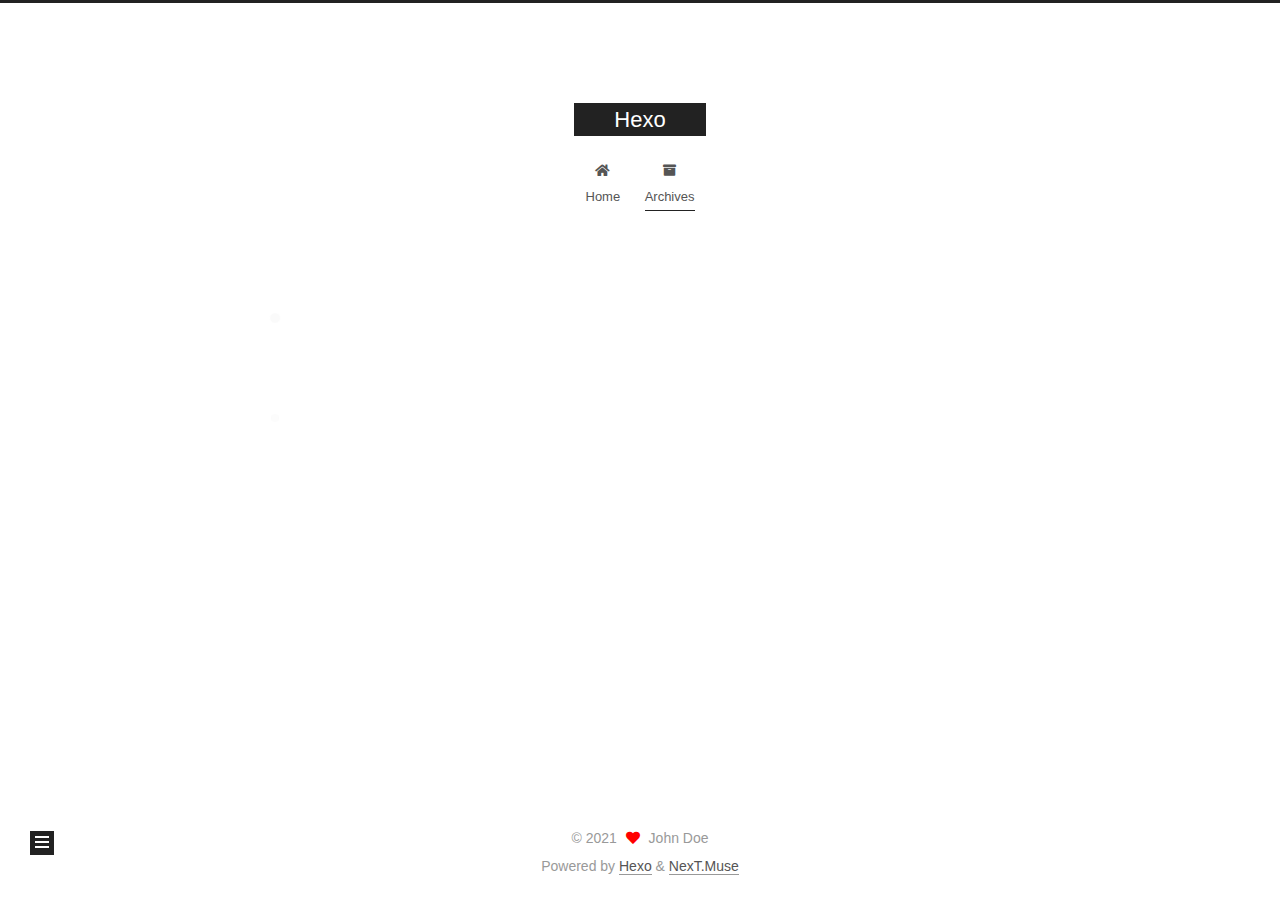
==== archives/index.html @ d185fcf5 "Site updated: 2021-11-07 17:26:16" ====
<!DOCTYPE html>
<html lang="en">
<head>
  <meta charset="UTF-8">
<meta name="viewport" content="width=device-width, initial-scale=1, maximum-scale=2">
<meta name="theme-color" content="#222">
<meta name="generator" content="Hexo 5.4.0">
  <link rel="apple-touch-icon" sizes="180x180" href="/images/apple-touch-icon-next.png">
  <link rel="icon" type="image/png" sizes="32x32" href="/images/favicon-32x32-next.png">
  <link rel="icon" type="image/png" sizes="16x16" href="/images/favicon-16x16-next.png">
  <link rel="mask-icon" href="/images/logo.svg" color="#222">

<link rel="stylesheet" href="/css/main.css">


<link rel="stylesheet" href="/lib/font-awesome/css/all.min.css">

<script id="hexo-configurations">
    var NexT = window.NexT || {};
    var CONFIG = {"hostname":"example.com","root":"/","scheme":"Muse","version":"7.8.0","exturl":false,"sidebar":{"position":"left","display":"post","padding":18,"offset":12,"onmobile":false},"copycode":{"enable":false,"show_result":false,"style":null},"back2top":{"enable":true,"sidebar":false,"scrollpercent":false},"bookmark":{"enable":false,"color":"#222","save":"auto"},"fancybox":false,"mediumzoom":false,"lazyload":false,"pangu":false,"comments":{"style":"tabs","active":null,"storage":true,"lazyload":false,"nav":null},"algolia":{"hits":{"per_page":10},"labels":{"input_placeholder":"Search for Posts","hits_empty":"We didn't find any results for the search: ${query}","hits_stats":"${hits} results found in ${time} ms"}},"localsearch":{"enable":false,"trigger":"auto","top_n_per_article":1,"unescape":false,"preload":false},"motion":{"enable":true,"async":false,"transition":{"post_block":"fadeIn","post_header":"slideDownIn","post_body":"slideDownIn","coll_header":"slideLeftIn","sidebar":"slideUpIn"}}};
  </script>

  <meta property="og:type" content="website">
<meta property="og:title" content="Hexo">
<meta property="og:url" content="http://example.com/archives/index.html">
<meta property="og:site_name" content="Hexo">
<meta property="og:locale" content="en_US">
<meta property="article:author" content="John Doe">
<meta name="twitter:card" content="summary">

<link rel="canonical" href="http://example.com/archives/">


<script id="page-configurations">
  // https://hexo.io/docs/variables.html
  CONFIG.page = {
    sidebar: "",
    isHome : false,
    isPost : false,
    lang   : 'en'
  };
</script>

  <title>Archive | Hexo</title>
  






  <noscript>
  <style>
  .use-motion .brand,
  .use-motion .menu-item,
  .sidebar-inner,
  .use-motion .post-block,
  .use-motion .pagination,
  .use-motion .comments,
  .use-motion .post-header,
  .use-motion .post-body,
  .use-motion .collection-header { opacity: initial; }

  .use-motion .site-title,
  .use-motion .site-subtitle {
    opacity: initial;
    top: initial;
  }

  .use-motion .logo-line-before i { left: initial; }
  .use-motion .logo-line-after i { right: initial; }
  </style>
</noscript>

</head>

<body itemscope itemtype="http://schema.org/WebPage">
  <div class="container use-motion">
    <div class="headband"></div>

    <header class="header" itemscope itemtype="http://schema.org/WPHeader">
      <div class="header-inner"><div class="site-brand-container">
  <div class="site-nav-toggle">
    <div class="toggle" aria-label="Toggle navigation bar">
      <span class="toggle-line toggle-line-first"></span>
      <span class="toggle-line toggle-line-middle"></span>
      <span class="toggle-line toggle-line-last"></span>
    </div>
  </div>

  <div class="site-meta">

    <a href="/" class="brand" rel="start">
      <span class="logo-line-before"><i></i></span>
      <h1 class="site-title">Hexo</h1>
      <span class="logo-line-after"><i></i></span>
    </a>
  </div>

  <div class="site-nav-right">
    <div class="toggle popup-trigger">
    </div>
  </div>
</div>




<nav class="site-nav">
  <ul id="menu" class="main-menu menu">
        <li class="menu-item menu-item-home">

    <a href="/" rel="section"><i class="fa fa-home fa-fw"></i>Home</a>

  </li>
        <li class="menu-item menu-item-archives">

    <a href="/archives/" rel="section"><i class="fa fa-archive fa-fw"></i>Archives</a>

  </li>
  </ul>
</nav>




</div>
    </header>

    
  <div class="back-to-top">
    <i class="fa fa-arrow-up"></i>
    <span>0%</span>
  </div>


    <main class="main">
      <div class="main-inner">
        <div class="content-wrap">
          

          <div class="content archive">
            

  
  
  
  <div class="post-block">
    <div class="posts-collapse">
      <div class="collection-title">
        <span class="collection-header">Um..! 1 post. Keep on posting.</span>
      </div>

      
    <div class="collection-year">
      <span class="collection-header">2021</span>
    </div>

  <article itemscope itemtype="http://schema.org/Article">
    <header class="post-header">

      <div class="post-meta">
        <time itemprop="dateCreated"
              datetime="2021-11-07T16:44:29+08:00"
              content="2021-11-07">
          11-07
        </time>
      </div>

      <div class="post-title">
          <a class="post-title-link" href="/2021/11/07/hello-world/" itemprop="url">
            <span itemprop="name">Hello World</span>
          </a>
      </div>

    </header>
  </article>


    </div>
  </div>
  
  
  

  



          </div>
          

<script>
  window.addEventListener('tabs:register', () => {
    let { activeClass } = CONFIG.comments;
    if (CONFIG.comments.storage) {
      activeClass = localStorage.getItem('comments_active') || activeClass;
    }
    if (activeClass) {
      let activeTab = document.querySelector(`a[href="#comment-${activeClass}"]`);
      if (activeTab) {
        activeTab.click();
      }
    }
  });
  if (CONFIG.comments.storage) {
    window.addEventListener('tabs:click', event => {
      if (!event.target.matches('.tabs-comment .tab-content .tab-pane')) return;
      let commentClass = event.target.classList[1];
      localStorage.setItem('comments_active', commentClass);
    });
  }
</script>

        </div>
          
  
  <div class="toggle sidebar-toggle">
    <span class="toggle-line toggle-line-first"></span>
    <span class="toggle-line toggle-line-middle"></span>
    <span class="toggle-line toggle-line-last"></span>
  </div>

  <aside class="sidebar">
    <div class="sidebar-inner">

      <ul class="sidebar-nav motion-element">
        <li class="sidebar-nav-toc">
          Table of Contents
        </li>
        <li class="sidebar-nav-overview">
          Overview
        </li>
      </ul>

      <!--noindex-->
      <div class="post-toc-wrap sidebar-panel">
      </div>
      <!--/noindex-->

      <div class="site-overview-wrap sidebar-panel">
        <div class="site-author motion-element" itemprop="author" itemscope itemtype="http://schema.org/Person">
  <p class="site-author-name" itemprop="name">John Doe</p>
  <div class="site-description" itemprop="description"></div>
</div>
<div class="site-state-wrap motion-element">
  <nav class="site-state">
      <div class="site-state-item site-state-posts">
          <a href="/archives/">
        
          <span class="site-state-item-count">1</span>
          <span class="site-state-item-name">posts</span>
        </a>
      </div>
  </nav>
</div>



      </div>

    </div>
  </aside>
  <div id="sidebar-dimmer"></div>


      </div>
    </main>

    <footer class="footer">
      <div class="footer-inner">
        

        

<div class="copyright">
  
  &copy; 
  <span itemprop="copyrightYear">2021</span>
  <span class="with-love">
    <i class="fa fa-heart"></i>
  </span>
  <span class="author" itemprop="copyrightHolder">John Doe</span>
</div>
  <div class="powered-by">Powered by <a href="https://hexo.io/" class="theme-link" rel="noopener" target="_blank">Hexo</a> & <a href="https://muse.theme-next.org/" class="theme-link" rel="noopener" target="_blank">NexT.Muse</a>
  </div>

        








      </div>
    </footer>
  </div>

  
  <script src="/lib/anime.min.js"></script>
  <script src="/lib/velocity/velocity.min.js"></script>
  <script src="/lib/velocity/velocity.ui.min.js"></script>

<script src="/js/utils.js"></script>

<script src="/js/motion.js"></script>


<script src="/js/schemes/muse.js"></script>


<script src="/js/next-boot.js"></script>




  















  

  

</body>
</html>
---- css/main.css ----
:root {
  --body-bg-color: #fff;
  --content-bg-color: #fff;
  --card-bg-color: #f5f5f5;
  --text-color: #555;
  --blockquote-color: #666;
  --link-color: #555;
  --link-hover-color: #222;
  --brand-color: #fff;
  --brand-hover-color: #fff;
  --table-row-odd-bg-color: #f9f9f9;
  --table-row-hover-bg-color: #f5f5f5;
  --menu-item-bg-color: #f5f5f5;
  --btn-default-bg: #222;
  --btn-default-color: #fff;
  --btn-default-border-color: #222;
  --btn-default-hover-bg: #fff;
  --btn-default-hover-color: #222;
  --btn-default-hover-border-color: #222;
}
html {
  line-height: 1.15; /* 1 */
  -webkit-text-size-adjust: 100%; /* 2 */
}
body {
  margin: 0;
}
main {
  display: block;
}
h1 {
  font-size: 2em;
  margin: 0.67em 0;
}
hr {
  box-sizing: content-box; /* 1 */
  height: 0; /* 1 */
  overflow: visible; /* 2 */
}
pre {
  font-family: monospace, monospace; /* 1 */
  font-size: 1em; /* 2 */
}
a {
  background: transparent;
}
abbr[title] {
  border-bottom: none; /* 1 */
  text-decoration: underline; /* 2 */
  text-decoration: underline dotted; /* 2 */
}
b,
strong {
  font-weight: bolder;
}
code,
kbd,
samp {
  font-family: monospace, monospace; /* 1 */
  font-size: 1em; /* 2 */
}
small {
  font-size: 80%;
}
sub,
sup {
  font-size: 75%;
  line-height: 0;
  position: relative;
  vertical-align: baseline;
}
sub {
  bottom: -0.25em;
}
sup {
  top: -0.5em;
}
img {
  border-style: none;
}
button,
input,
optgroup,
select,
textarea {
  font-family: inherit; /* 1 */
  font-size: 100%; /* 1 */
  line-height: 1.15; /* 1 */
  margin: 0; /* 2 */
}
button,
input {
/* 1 */
  overflow: visible;
}
button,
select {
/* 1 */
  text-transform: none;
}
button,
[type='button'],
[type='reset'],
[type='submit'] {
  -webkit-appearance: button;
}
button::-moz-focus-inner,
[type='button']::-moz-focus-inner,
[type='reset']::-moz-focus-inner,
[type='submit']::-moz-focus-inner {
  border-style: none;
  padding: 0;
}
button:-moz-focusring,
[type='button']:-moz-focusring,
[type='reset']:-moz-focusring,
[type='submit']:-moz-focusring {
  outline: 1px dotted ButtonText;
}
fieldset {
  padding: 0.35em 0.75em 0.625em;
}
legend {
  box-sizing: border-box; /* 1 */
  color: inherit; /* 2 */
  display: table; /* 1 */
  max-width: 100%; /* 1 */
  padding: 0; /* 3 */
  white-space: normal; /* 1 */
}
progress {
  vertical-align: baseline;
}
textarea {
  overflow: auto;
}
[type='checkbox'],
[type='radio'] {
  box-sizing: border-box; /* 1 */
  padding: 0; /* 2 */
}
[type='number']::-webkit-inner-spin-button,
[type='number']::-webkit-outer-spin-button {
  height: auto;
}
[type='search'] {
  outline-offset: -2px; /* 2 */
  -webkit-appearance: textfield; /* 1 */
}
[type='search']::-webkit-search-decoration {
  -webkit-appearance: none;
}
::-webkit-file-upload-button {
  font: inherit; /* 2 */
  -webkit-appearance: button; /* 1 */
}
details {
  display: block;
}
summary {
  display: list-item;
}
template {
  display: none;
}
[hidden] {
  display: none;
}
::selection {
  background: #262a30;
  color: #eee;
}
html,
body {
  height: 100%;
}
body {
  background: var(--body-bg-color);
  color: var(--text-color);
  font-family: 'Lato', "PingFang SC", "Microsoft YaHei", sans-serif;
  font-size: 1em;
  line-height: 2;
}
@media (max-width: 991px) {
  body {
    padding-left: 0 !important;
    padding-right: 0 !important;
  }
}
h1,
h2,
h3,
h4,
h5,
h6 {
  font-family: 'Lato', "PingFang SC", "Microsoft YaHei", sans-serif;
  font-weight: bold;
  line-height: 1.5;
  margin: 20px 0 15px;
}
h1 {
  font-size: 1.5em;
}
h2 {
  font-size: 1.375em;
}
h3 {
  font-size: 1.25em;
}
h4 {
  font-size: 1.125em;
}
h5 {
  font-size: 1em;
}
h6 {
  font-size: 0.875em;
}
p {
  margin: 0 0 20px 0;
}
a,
span.exturl {
  border-bottom: 1px solid #999;
  color: var(--link-color);
  outline: 0;
  text-decoration: none;
  overflow-wrap: break-word;
  word-wrap: break-word;
  cursor: pointer;
}
a:hover,
span.exturl:hover {
  border-bottom-color: var(--link-hover-color);
  color: var(--link-hover-color);
}
iframe,
img,
video {
  display: block;
  margin-left: auto;
  margin-right: auto;
  max-width: 100%;
}
hr {
  background-image: repeating-linear-gradient(-45deg, #ddd, #ddd 4px, transparent 4px, transparent 8px);
  border: 0;
  height: 3px;
  margin: 40px 0;
}
blockquote {
  border-left: 4px solid #ddd;
  color: var(--blockquote-color);
  margin: 0;
  padding: 0 15px;
}
blockquote cite::before {
  content: '-';
  padding: 0 5px;
}
dt {
  font-weight: bold;
}
dd {
  margin: 0;
  padding: 0;
}
kbd {
  background-color: #f5f5f5;
  background-image: linear-gradient(#eee, #fff, #eee);
  border: 1px solid #ccc;
  border-radius: 0.2em;
  box-shadow: 0.1em 0.1em 0.2em rgba(0,0,0,0.1);
  color: #555;
  font-family: inherit;
  padding: 0.1em 0.3em;
  white-space: nowrap;
}
.table-container {
  overflow: auto;
}
table {
  border-collapse: collapse;
  border-spacing: 0;
  font-size: 0.875em;
  margin: 0 0 20px 0;
  width: 100%;
}
tbody tr:nth-of-type(odd) {
  background: var(--table-row-odd-bg-color);
}
tbody tr:hover {
  background: var(--table-row-hover-bg-color);
}
caption,
th,
td {
  font-weight: normal;
  padding: 8px;
  vertical-align: middle;
}
th,
td {
  border: 1px solid #ddd;
  border-bottom: 3px solid #ddd;
}
th {
  font-weight: 700;
  padding-bottom: 10px;
}
td {
  border-bottom-width: 1px;
}
.btn {
  background: var(--btn-default-bg);
  border: 2px solid var(--btn-default-border-color);
  border-radius: 0;
  color: var(--btn-default-color);
  display: inline-block;
  font-size: 0.875em;
  line-height: 2;
  padding: 0 20px;
  text-decoration: none;
  transition-property: background-color;
  transition-delay: 0s;
  transition-duration: 0.2s;
  transition-timing-function: ease-in-out;
}
.btn:hover {
  background: var(--btn-default-hover-bg);
  border-color: var(--btn-default-hover-border-color);
  color: var(--btn-default-hover-color);
}
.btn + .btn {
  margin: 0 0 8px 8px;
}
.btn .fa-fw {
  text-align: left;
  width: 1.285714285714286em;
}
.toggle {
  line-height: 0;
}
.toggle .toggle-line {
  background: #fff;
  display: inline-block;
  height: 2px;
  left: 0;
  position: relative;
  top: 0;
  transition: all 0.4s;
  vertical-align: top;
  width: 100%;
}
.toggle .toggle-line:not(:first-child) {
  margin-top: 3px;
}
.toggle.toggle-arrow .toggle-line-first {
  left: 50%;
  top: 2px;
  transform: rotate(45deg);
  width: 50%;
}
.toggle.toggle-arrow .toggle-line-middle {
  left: 2px;
  width: 90%;
}
.toggle.toggle-arrow .toggle-line-last {
  left: 50%;
  top: -2px;
  transform: rotate(-45deg);
  width: 50%;
}
.toggle.toggle-close .toggle-line-first {
  transform: rotate(-45deg);
  top: 5px;
}
.toggle.toggle-close .toggle-line-middle {
  opacity: 0;
}
.toggle.toggle-close .toggle-line-last {
  transform: rotate(45deg);
  top: -5px;
}
.highlight,
pre {
  background: #f7f7f7;
  color: #4d4d4c;
  line-height: 1.6;
  margin: 0 auto 20px;
}
pre,
code {
  font-family: consolas, Menlo, monospace, "PingFang SC", "Microsoft YaHei";
}
code {
  background: #eee;
  border-radius: 3px;
  color: #555;
  padding: 2px 4px;
  overflow-wrap: break-word;
  word-wrap: break-word;
}
.highlight *::selection {
  background: #d6d6d6;
}
.highlight pre {
  border: 0;
  margin: 0;
  padding: 10px 0;
}
.highlight table {
  border: 0;
  margin: 0;
  width: auto;
}
.highlight td {
  border: 0;
  padding: 0;
}
.highlight figcaption {
  background: #eff2f3;
  color: #4d4d4c;
  display: flex;
  font-size: 0.875em;
  justify-content: space-between;
  line-height: 1.2;
  padding: 0.5em;
}
.highlight figcaption a {
  color: #4d4d4c;
}
.highlight figcaption a:hover {
  border-bottom-color: #4d4d4c;
}
.highlight .gutter {
  -moz-user-select: none;
  -ms-user-select: none;
  -webkit-user-select: none;
  user-select: none;
}
.highlight .gutter pre {
  background: #eff2f3;
  color: #869194;
  padding-left: 10px;
  padding-right: 10px;
  text-align: right;
}
.highlight .code pre {
  background: #f7f7f7;
  padding-left: 10px;
  width: 100%;
}
.gist table {
  width: auto;
}
.gist table td {
  border: 0;
}
pre {
  overflow: auto;
  padding: 10px;
}
pre code {
  background: none;
  color: #4d4d4c;
  font-size: 0.875em;
  padding: 0;
  text-shadow: none;
}
pre .deletion {
  background: #fdd;
}
pre .addition {
  background: #dfd;
}
pre .meta {
  color: #eab700;
  -moz-user-select: none;
  -ms-user-select: none;
  -webkit-user-select: none;
  user-select: none;
}
pre .comment {
  color: #8e908c;
}
pre .variable,
pre .attribute,
pre .tag,
pre .name,
pre .regexp,
pre .ruby .constant,
pre .xml .tag .title,
pre .xml .pi,
pre .xml .doctype,
pre .html .doctype,
pre .css .id,
pre .css .class,
pre .css .pseudo {
  color: #c82829;
}
pre .number,
pre .preprocessor,
pre .built_in,
pre .builtin-name,
pre .literal,
pre .params,
pre .constant,
pre .command {
  color: #f5871f;
}
pre .ruby .class .title,
pre .css .rules .attribute,
pre .string,
pre .symbol,
pre .value,
pre .inheritance,
pre .header,
pre .ruby .symbol,
pre .xml .cdata,
pre .special,
pre .formula {
  color: #718c00;
}
pre .title,
pre .css .hexcolor {
  color: #3e999f;
}
pre .function,
pre .python .decorator,
pre .python .title,
pre .ruby .function .title,
pre .ruby .title .keyword,
pre .perl .sub,
pre .javascript .title,
pre .coffeescript .title {
  color: #4271ae;
}
pre .keyword,
pre .javascript .function {
  color: #8959a8;
}
.blockquote-center {
  border-left: none;
  margin: 40px 0;
  padding: 0;
  position: relative;
  text-align: center;
}
.blockquote-center .fa {
  display: block;
  opacity: 0.6;
  position: absolute;
  width: 100%;
}
.blockquote-center .fa-quote-left {
  border-top: 1px solid #ccc;
  text-align: left;
  top: -20px;
}
.blockquote-center .fa-quote-right {
  border-bottom: 1px solid #ccc;
  text-align: right;
  bottom: -20px;
}
.blockquote-center p,
.blockquote-center div {
  text-align: center;
}
.post-body .group-picture img {
  margin: 0 auto;
  padding: 0 3px;
}
.group-picture-row {
  margin-bottom: 6px;
  overflow: hidden;
}
.group-picture-column {
  float: left;
  margin-bottom: 10px;
}
.post-body .label {
  color: #555;
  display: inline;
  padding: 0 2px;
}
.post-body .label.default {
  background: #f0f0f0;
}
.post-body .label.primary {
  background: #efe6f7;
}
.post-body .label.info {
  background: #e5f2f8;
}
.post-body .label.success {
  background: #e7f4e9;
}
.post-body .label.warning {
  background: #fcf6e1;
}
.post-body .label.danger {
  background: #fae8eb;
}
.post-body .tabs {
  margin-bottom: 20px;
}
.post-body .tabs,
.tabs-comment {
  display: block;
  padding-top: 10px;
  position: relative;
}
.post-body .tabs ul.nav-tabs,
.tabs-comment ul.nav-tabs {
  display: flex;
  flex-wrap: wrap;
  margin: 0;
  margin-bottom: -1px;
  padding: 0;
}
@media (max-width: 413px) {
  .post-body .tabs ul.nav-tabs,
  .tabs-comment ul.nav-tabs {
    display: block;
    margin-bottom: 5px;
  }
}
.post-body .tabs ul.nav-tabs li.tab,
.tabs-comment ul.nav-tabs li.tab {
  border-bottom: 1px solid #ddd;
  border-left: 1px solid transparent;
  border-right: 1px solid transparent;
  border-top: 3px solid transparent;
  flex-grow: 1;
  list-style-type: none;
  border-radius: 0 0 0 0;
}
@media (max-width: 413px) {
  .post-body .tabs ul.nav-tabs li.tab,
  .tabs-comment ul.nav-tabs li.tab {
    border-bottom: 1px solid transparent;
    border-left: 3px solid transparent;
    border-right: 1px solid transparent;
    border-top: 1px solid transparent;
  }
}
@media (max-width: 413px) {
  .post-body .tabs ul.nav-tabs li.tab,
  .tabs-comment ul.nav-tabs li.tab {
    border-radius: 0;
  }
}
.post-body .tabs ul.nav-tabs li.tab a,
.tabs-comment ul.nav-tabs li.tab a {
  border-bottom: initial;
  display: block;
  line-height: 1.8;
  outline: 0;
  padding: 0.25em 0.75em;
  text-align: center;
  transition-delay: 0s;
  transition-duration: 0.2s;
  transition-timing-function: ease-out;
}
.post-body .tabs ul.nav-tabs li.tab a i,
.tabs-comment ul.nav-tabs li.tab a i {
  width: 1.285714285714286em;
}
.post-body .tabs ul.nav-tabs li.tab.active,
.tabs-comment ul.nav-tabs li.tab.active {
  border-bottom: 1px solid transparent;
  border-left: 1px solid #ddd;
  border-right: 1px solid #ddd;
  border-top: 3px solid #fc6423;
}
@media (max-width: 413px) {
  .post-body .tabs ul.nav-tabs li.tab.active,
  .tabs-comment ul.nav-tabs li.tab.active {
    border-bottom: 1px solid #ddd;
    border-left: 3px solid #fc6423;
    border-right: 1px solid #ddd;
    border-top: 1px solid #ddd;
  }
}
.post-body .tabs ul.nav-tabs li.tab.active a,
.tabs-comment ul.nav-tabs li.tab.active a {
  color: var(--link-color);
  cursor: default;
}
.post-body .tabs .tab-content .tab-pane,
.tabs-comment .tab-content .tab-pane {
  border: 1px solid #ddd;
  border-top: 0;
  padding: 20px 20px 0 20px;
  border-radius: 0;
}
.post-body .tabs .tab-content .tab-pane:not(.active),
.tabs-comment .tab-content .tab-pane:not(.active) {
  display: none;
}
.post-body .tabs .tab-content .tab-pane.active,
.tabs-comment .tab-content .tab-pane.active {
  display: block;
}
.post-body .tabs .tab-content .tab-pane.active:nth-of-type(1),
.tabs-comment .tab-content .tab-pane.active:nth-of-type(1) {
  border-radius: 0 0 0 0;
}
@media (max-width: 413px) {
  .post-body .tabs .tab-content .tab-pane.active:nth-of-type(1),
  .tabs-comment .tab-content .tab-pane.active:nth-of-type(1) {
    border-radius: 0;
  }
}
.post-body .note {
  border-radius: 3px;
  margin-bottom: 20px;
  padding: 1em;
  position: relative;
  border: 1px solid #eee;
  border-left-width: 5px;
}
.post-body .note h2,
.post-body .note h3,
.post-body .note h4,
.post-body .note h5,
.post-body .note h6 {
  margin-top: 0;
  border-bottom: initial;
  margin-bottom: 0;
  padding-top: 0;
}
.post-body .note p:first-child,
.post-body .note ul:first-child,
.post-body .note ol:first-child,
.post-body .note table:first-child,
.post-body .note pre:first-child,
.post-body .note blockquote:first-child,
.post-body .note img:first-child {
  margin-top: 0;
}
.post-body .note p:last-child,
.post-body .note ul:last-child,
.post-body .note ol:last-child,
.post-body .note table:last-child,
.post-body .note pre:last-child,
.post-body .note blockquote:last-child,
.post-body .note img:last-child {
  margin-bottom: 0;
}
.post-body .note.default {
  border-left-color: #777;
}
.post-body .note.default h2,
.post-body .note.default h3,
.post-body .note.default h4,
.post-body .note.default h5,
.post-body .note.default h6 {
  color: #777;
}
.post-body .note.primary {
  border-left-color: #6f42c1;
}
.post-body .note.primary h2,
.post-body .note.primary h3,
.post-body .note.primary h4,
.post-body .note.primary h5,
.post-body .note.primary h6 {
  color: #6f42c1;
}
.post-body .note.info {
  border-left-color: #428bca;
}
.post-body .note.info h2,
.post-body .note.info h3,
.post-body .note.info h4,
.post-body .note.info h5,
.post-body .note.info h6 {
  color: #428bca;
}
.post-body .note.success {
  border-left-color: #5cb85c;
}
.post-body .note.success h2,
.post-body .note.success h3,
.post-body .note.success h4,
.post-body .note.success h5,
.post-body .note.success h6 {
  color: #5cb85c;
}
.post-body .note.warning {
  border-left-color: #f0ad4e;
}
.post-body .note.warning h2,
.post-body .note.warning h3,
.post-body .note.warning h4,
.post-body .note.warning h5,
.post-body .note.warning h6 {
  color: #f0ad4e;
}
.post-body .note.danger {
  border-left-color: #d9534f;
}
.post-body .note.danger h2,
.post-body .note.danger h3,
.post-body .note.danger h4,
.post-body .note.danger h5,
.post-body .note.danger h6 {
  color: #d9534f;
}
.pagination .prev,
.pagination .next,
.pagination .page-number,
.pagination .space {
  display: inline-block;
  margin: 0 10px;
  padding: 0 11px;
  position: relative;
  top: -1px;
}
@media (max-width: 767px) {
  .pagination .prev,
  .pagination .next,
  .pagination .page-number,
  .pagination .space {
    margin: 0 5px;
  }
}
.pagination {
  border-top: 1px solid #eee;
  margin: 120px 0 0;
  text-align: center;
}
.pagination .prev,
.pagination .next,
.pagination .page-number {
  border-bottom: 0;
  border-top: 1px solid #eee;
  transition-property: border-color;
  transition-delay: 0s;
  transition-duration: 0.2s;
  transition-timing-function: ease-in-out;
}
.pagination .prev:hover,
.pagination .next:hover,
.pagination .page-number:hover {
  border-top-color: #222;
}
.pagination .space {
  margin: 0;
  padding: 0;
}
.pagination .prev {
  margin-left: 0;
}
.pagination .next {
  margin-right: 0;
}
.pagination .page-number.current {
  background: #ccc;
  border-top-color: #ccc;
  color: #fff;
}
@media (max-width: 767px) {
  .pagination {
    border-top: none;
  }
  .pagination .prev,
  .pagination .next,
  .pagination .page-number {
    border-bottom: 1px solid #eee;
    border-top: 0;
    margin-bottom: 10px;
    padding: 0 10px;
  }
  .pagination .prev:hover,
  .pagination .next:hover,
  .pagination .page-number:hover {
    border-bottom-color: #222;
  }
}
.comments {
  margin-top: 60px;
  overflow: hidden;
}
.comment-button-group {
  display: flex;
  flex-wrap: wrap-reverse;
  justify-content: center;
  margin: 1em 0;
}
.comment-button-group .comment-button {
  margin: 0.1em 0.2em;
}
.comment-button-group .comment-button.active {
  background: var(--btn-default-hover-bg);
  border-color: var(--btn-default-hover-border-color);
  color: var(--btn-default-hover-color);
}
.comment-position {
  display: none;
}
.comment-position.active {
  display: block;
}
.tabs-comment {
  background: var(--content-bg-color);
  margin-top: 4em;
  padding-top: 0;
}
.tabs-comment .comments {
  border: 0;
  box-shadow: none;
  margin-top: 0;
  padding-top: 0;
}
.container {
  min-height: 100%;
  position: relative;
}
.main-inner {
  margin: 0 auto;
  width: 700px;
}
@media (min-width: 1200px) {
  .main-inner {
    width: 800px;
  }
}
@media (min-width: 1600px) {
  .main-inner {
    width: 900px;
  }
}
@media (max-width: 767px) {
  .content-wrap {
    padding: 0 20px;
  }
}
.header {
  background: transparent;
}
.header-inner {
  margin: 0 auto;
  width: 700px;
}
@media (min-width: 1200px) {
  .header-inner {
    width: 800px;
  }
}
@media (min-width: 1600px) {
  .header-inner {
    width: 900px;
  }
}
.site-brand-container {
  display: flex;
  flex-shrink: 0;
  padding: 0 10px;
}
.headband {
  background: #222;
  height: 3px;
}
.site-meta {
  flex-grow: 1;
  text-align: center;
}
@media (max-width: 767px) {
  .site-meta {
    text-align: center;
  }
}
.brand {
  border-bottom: none;
  color: var(--brand-color);
  display: inline-block;
  line-height: 1.375em;
  padding: 0 40px;
  position: relative;
}
.brand:hover {
  color: var(--brand-hover-color);
}
.site-title {
  font-family: 'Lato', "PingFang SC", "Microsoft YaHei", sans-serif;
  font-size: 1.375em;
  font-weight: normal;
  margin: 0;
}
.site-subtitle {
  color: #999;
  font-size: 0.8125em;
  margin: 10px 0;
}
.use-motion .brand {
  opacity: 0;
}
.use-motion .site-title,
.use-motion .site-subtitle,
.use-motion .custom-logo-image {
  opacity: 0;
  position: relative;
  top: -10px;
}
.site-nav-toggle,
.site-nav-right {
  display: none;
}
@media (max-width: 767px) {
  .site-nav-toggle,
  .site-nav-right {
    display: flex;
    flex-direction: column;
    justify-content: center;
  }
}
.site-nav-toggle .toggle,
.site-nav-right .toggle {
  color: var(--text-color);
  padding: 10px;
  width: 22px;
}
.site-nav-toggle .toggle .toggle-line,
.site-nav-right .toggle .toggle-line {
  background: var(--text-color);
  border-radius: 1px;
}
.site-nav {
  display: block;
}
@media (max-width: 767px) {
  .site-nav {
    clear: both;
    display: none;
  }
}
.site-nav.site-nav-on {
  display: block;
}
.menu {
  margin-top: 20px;
  padding-left: 0;
  text-align: center;
}
.menu-item {
  display: inline-block;
  list-style: none;
  margin: 0 10px;
}
@media (max-width: 767px) {
  .menu-item {
    display: block;
    margin-top: 10px;
  }
  .menu-item.menu-item-search {
    display: none;
  }
}
.menu-item a,
.menu-item span.exturl {
  border-bottom: 0;
  display: block;
  font-size: 0.8125em;
  transition-property: border-color;
  transition-delay: 0s;
  transition-duration: 0.2s;
  transition-timing-function: ease-in-out;
}
@media (hover: none) {
  .menu-item a:hover,
  .menu-item span.exturl:hover {
    border-bottom-color: transparent !important;
  }
}
.menu-item .fa,
.menu-item .fab,
.menu-item .far,
.menu-item .fas {
  margin-right: 8px;
}
.menu-item .badge {
  display: inline-block;
  font-weight: bold;
  line-height: 1;
  margin-left: 0.35em;
  margin-top: 0.35em;
  text-align: center;
  white-space: nowrap;
}
@media (max-width: 767px) {
  .menu-item .badge {
    float: right;
    margin-left: 0;
  }
}
.menu-item-active a,
.menu .menu-item a:hover,
.menu .menu-item span.exturl:hover {
  background: var(--menu-item-bg-color);
}
.use-motion .menu-item {
  opacity: 0;
}
.sidebar {
  background: #222;
  bottom: 0;
  box-shadow: inset 0 2px 6px #000;
  position: fixed;
  top: 0;
}
@media (max-width: 991px) {
  .sidebar {
    display: none;
  }
}
.sidebar-inner {
  color: #999;
  padding: 18px 10px;
  text-align: center;
}
.cc-license {
  margin-top: 10px;
  text-align: center;
}
.cc-license .cc-opacity {
  border-bottom: none;
  opacity: 0.7;
}
.cc-license .cc-opacity:hover {
  opacity: 0.9;
}
.cc-license img {
  display: inline-block;
}
.site-author-image {
  border: 2px solid #333;
  display: block;
  margin: 0 auto;
  max-width: 96px;
  padding: 2px;
}
.site-author-name {
  color: #f5f5f5;
  font-weight: normal;
  margin: 5px 0 0;
  text-align: center;
}
.site-description {
  color: #999;
  font-size: 1em;
  margin-top: 5px;
  text-align: center;
}
.links-of-author {
  margin-top: 15px;
}
.links-of-author a,
.links-of-author span.exturl {
  border-bottom-color: #555;
  display: inline-block;
  font-size: 0.8125em;
  margin-bottom: 10px;
  margin-right: 10px;
  vertical-align: middle;
}
.links-of-author a::before,
.links-of-author span.exturl::before {
  background: #ff935b;
  border-radius: 50%;
  content: ' ';
  display: inline-block;
  height: 4px;
  margin-right: 3px;
  vertical-align: middle;
  width: 4px;
}
.sidebar-button {
  margin-top: 15px;
}
.sidebar-button a {
  border: 1px solid #fc6423;
  border-radius: 4px;
  color: #fc6423;
  display: inline-block;
  padding: 0 15px;
}
.sidebar-button a .fa,
.sidebar-button a .fab,
.sidebar-button a .far,
.sidebar-button a .fas {
  margin-right: 5px;
}
.sidebar-button a:hover {
  background: #fc6423;
  border: 1px solid #fc6423;
  color: #fff;
}
.sidebar-button a:hover .fa,
.sidebar-button a:hover .fab,
.sidebar-button a:hover .far,
.sidebar-button a:hover .fas {
  color: #fff;
}
.links-of-blogroll {
  font-size: 0.8125em;
  margin-top: 10px;
}
.links-of-blogroll-title {
  font-size: 0.875em;
  font-weight: 600;
  margin-top: 0;
}
.links-of-blogroll-list {
  list-style: none;
  margin: 0;
  padding: 0;
}
#sidebar-dimmer {
  display: none;
}
@media (max-width: 767px) {
  #sidebar-dimmer {
    background: #000;
    display: block;
    height: 100%;
    left: 100%;
    opacity: 0;
    position: fixed;
    top: 0;
    width: 100%;
    z-index: 1100;
  }
  .sidebar-active + #sidebar-dimmer {
    opacity: 0.7;
    transform: translateX(-100%);
    transition: opacity 0.5s;
  }
}
.sidebar-nav {
  margin: 0;
  padding-bottom: 20px;
  padding-left: 0;
}
.sidebar-nav li {
  border-bottom: 1px solid transparent;
  color: #666;
  cursor: pointer;
  display: inline-block;
  font-size: 0.875em;
}
.sidebar-nav li.sidebar-nav-overview {
  margin-left: 10px;
}
.sidebar-nav li:hover {
  color: #f5f5f5;
}
.sidebar-nav .sidebar-nav-active {
  border-bottom-color: #87daff;
  color: #87daff;
}
.sidebar-nav .sidebar-nav-active:hover {
  color: #87daff;
}
.sidebar-panel {
  display: none;
  overflow-x: hidden;
  overflow-y: auto;
}
.sidebar-panel-active {
  display: block;
}
.sidebar-toggle {
  background: #222;
  bottom: 45px;
  cursor: pointer;
  height: 14px;
  left: 30px;
  padding: 5px;
  position: fixed;
  width: 14px;
  z-index: 1300;
}
@media (max-width: 991px) {
  .sidebar-toggle {
    left: 20px;
    opacity: 0.8;
    display: none;
  }
}
.sidebar-toggle:hover .toggle-line {
  background: #87daff;
}
.post-toc {
  font-size: 0.875em;
}
.post-toc ol {
  list-style: none;
  margin: 0;
  padding: 0 2px 5px 10px;
  text-align: left;
}
.post-toc ol > ol {
  padding-left: 0;
}
.post-toc ol a {
  transition-property: all;
  transition-delay: 0s;
  transition-duration: 0.2s;
  transition-timing-function: ease-in-out;
}
.post-toc .nav-item {
  line-height: 1.8;
  overflow: hidden;
  text-overflow: ellipsis;
  white-space: nowrap;
}
.post-toc .nav .nav-child {
  display: none;
}
.post-toc .nav .active > .nav-child {
  display: block;
}
.post-toc .nav .active-current > .nav-child {
  display: block;
}
.post-toc .nav .active-current > .nav-child > .nav-item {
  display: block;
}
.post-toc .nav .active > a {
  border-bottom-color: #87daff;
  color: #87daff;
}
.post-toc .nav .active-current > a {
  color: #87daff;
}
.post-toc .nav .active-current > a:hover {
  color: #87daff;
}
.site-state {
  display: flex;
  justify-content: center;
  line-height: 1.4;
  margin-top: 10px;
  overflow: hidden;
  text-align: center;
  white-space: nowrap;
}
.site-state-item {
  padding: 0 15px;
}
.site-state-item:not(:first-child) {
  border-left: 1px solid #333;
}
.site-state-item a {
  border-bottom: none;
}
.site-state-item-count {
  display: block;
  font-size: 1.25em;
  font-weight: 600;
  text-align: center;
}
.site-state-item-name {
  color: inherit;
  font-size: 0.875em;
}
.footer {
  color: #999;
  font-size: 0.875em;
  padding: 20px 0;
}
.footer.footer-fixed {
  bottom: 0;
  left: 0;
  position: absolute;
  right: 0;
}
.footer-inner {
  box-sizing: border-box;
  margin: 0 auto;
  text-align: center;
  width: 700px;
}
@media (min-width: 1200px) {
  .footer-inner {
    width: 800px;
  }
}
@media (min-width: 1600px) {
  .footer-inner {
    width: 900px;
  }
}
.languages {
  display: inline-block;
  font-size: 1.125em;
  position: relative;
}
.languages .lang-select-label span {
  margin: 0 0.5em;
}
.languages .lang-select {
  height: 100%;
  left: 0;
  opacity: 0;
  position: absolute;
  top: 0;
  width: 100%;
}
.with-love {
  color: #ff0000;
  display: inline-block;
  margin: 0 5px;
}
.powered-by,
.theme-info {
  display: inline-block;
}
@-moz-keyframes iconAnimate {
  0%, 100% {
    transform: scale(1);
  }
  10%, 30% {
    transform: scale(0.9);
  }
  20%, 40%, 60%, 80% {
    transform: scale(1.1);
  }
  50%, 70% {
    transform: scale(1.1);
  }
}
@-webkit-keyframes iconAnimate {
  0%, 100% {
    transform: scale(1);
  }
  10%, 30% {
    transform: scale(0.9);
  }
  20%, 40%, 60%, 80% {
    transform: scale(1.1);
  }
  50%, 70% {
    transform: scale(1.1);
  }
}
@-o-keyframes iconAnimate {
  0%, 100% {
    transform: scale(1);
  }
  10%, 30% {
    transform: scale(0.9);
  }
  20%, 40%, 60%, 80% {
    transform: scale(1.1);
  }
  50%, 70% {
    transform: scale(1.1);
  }
}
@keyframes iconAnimate {
  0%, 100% {
    transform: scale(1);
  }
  10%, 30% {
    transform: scale(0.9);
  }
  20%, 40%, 60%, 80% {
    transform: scale(1.1);
  }
  50%, 70% {
    transform: scale(1.1);
  }
}
.back-to-top {
  font-size: 12px;
  text-align: center;
  transition-delay: 0s;
  transition-duration: 0.2s;
  transition-timing-function: ease-in-out;
}
.back-to-top {
  background: #222;
  bottom: -100px;
  box-sizing: border-box;
  color: #fff;
  cursor: pointer;
  left: 30px;
  opacity: 1;
  padding: 0 6px;
  position: fixed;
  transition-property: bottom;
  z-index: 1300;
  width: 24px;
}
.back-to-top span {
  display: none;
}
.back-to-top:hover {
  color: #87daff;
}
.back-to-top.back-to-top-on {
  bottom: 19px;
}
@media (max-width: 991px) {
  .back-to-top {
    left: 20px;
    opacity: 0.8;
  }
}
.post-body {
  font-family: 'Lato', "PingFang SC", "Microsoft YaHei", sans-serif;
  overflow-wrap: break-word;
  word-wrap: break-word;
}
@media (min-width: 1200px) {
  .post-body {
    font-size: 1.125em;
  }
}
.post-body .exturl .fa {
  font-size: 0.875em;
  margin-left: 4px;
}
.post-body .image-caption,
.post-body .figure .caption {
  color: #999;
  font-size: 0.875em;
  font-weight: bold;
  line-height: 1;
  margin: -20px auto 15px;
  text-align: center;
}
.post-sticky-flag {
  display: inline-block;
  transform: rotate(30deg);
}
.post-button {
  margin-top: 40px;
  text-align: center;
}
.use-motion .post-block,
.use-motion .pagination,
.use-motion .comments {
  opacity: 0;
}
.use-motion .post-header {
  opacity: 0;
}
.use-motion .post-body {
  opacity: 0;
}
.use-motion .collection-header {
  opacity: 0;
}
.posts-collapse {
  margin-left: 35px;
  position: relative;
}
@media (max-width: 767px) {
  .posts-collapse {
    margin-left: 0px;
    margin-right: 0px;
  }
}
.posts-collapse .collection-title {
  font-size: 1.125em;
  position: relative;
}
.posts-collapse .collection-title::before {
  background: #999;
  border: 1px solid #fff;
  border-radius: 50%;
  content: ' ';
  height: 10px;
  left: 0;
  margin-left: -6px;
  margin-top: -4px;
  position: absolute;
  top: 50%;
  width: 10px;
}
.posts-collapse .collection-year {
  font-size: 1.5em;
  font-weight: bold;
  margin: 60px 0;
  position: relative;
}
.posts-collapse .collection-year::before {
  background: #bbb;
  border-radius: 50%;
  content: ' ';
  height: 8px;
  left: 0;
  margin-left: -4px;
  margin-top: -4px;
  position: absolute;
  top: 50%;
  width: 8px;
}
.posts-collapse .collection-header {
  display: block;
  margin: 0 0 0 20px;
}
.posts-collapse .collection-header small {
  color: #bbb;
  margin-left: 5px;
}
.posts-collapse .post-header {
  border-bottom: 1px dashed #ccc;
  margin: 30px 0;
  padding-left: 15px;
  position: relative;
  transition-property: border;
  transition-delay: 0s;
  transition-duration: 0.2s;
  transition-timing-function: ease-in-out;
}
.posts-collapse .post-header::before {
  background: #bbb;
  border: 1px solid #fff;
  border-radius: 50%;
  content: ' ';
  height: 6px;
  left: 0;
  margin-left: -4px;
  position: absolute;
  top: 0.75em;
  transition-property: background;
  width: 6px;
  transition-delay: 0s;
  transition-duration: 0.2s;
  transition-timing-function: ease-in-out;
}
.posts-collapse .post-header:hover {
  border-bottom-color: #666;
}
.posts-collapse .post-header:hover::before {
  background: #222;
}
.posts-collapse .post-meta {
  display: inline;
  font-size: 0.75em;
  margin-right: 10px;
}
.posts-collapse .post-title {
  display: inline;
}
.posts-collapse .post-title a,
.posts-collapse .post-title span.exturl {
  border-bottom: none;
  color: var(--link-color);
}
.posts-collapse .post-title .fa-external-link-alt {
  font-size: 0.875em;
  margin-left: 5px;
}
.posts-collapse::before {
  background: #f5f5f5;
  content: ' ';
  height: 100%;
  left: 0;
  margin-left: -2px;
  position: absolute;
  top: 1.25em;
  width: 4px;
}
.post-eof {
  background: #ccc;
  height: 1px;
  margin: 80px auto 60px;
  text-align: center;
  width: 8%;
}
.post-block:last-of-type .post-eof {
  display: none;
}
.content {
  padding-top: 40px;
}
@media (min-width: 992px) {
  .post-body {
    text-align: justify;
  }
}
@media (max-width: 991px) {
  .post-body {
    text-align: justify;
  }
}
.post-body h1,
.post-body h2,
.post-body h3,
.post-body h4,
.post-body h5,
.post-body h6 {
  padding-top: 10px;
}
.post-body h1 .header-anchor,
.post-body h2 .header-anchor,
.post-body h3 .header-anchor,
.post-body h4 .header-anchor,
.post-body h5 .header-anchor,
.post-body h6 .header-anchor {
  border-bottom-style: none;
  color: #ccc;
  float: right;
  margin-left: 10px;
  visibility: hidden;
}
.post-body h1 .header-anchor:hover,
.post-body h2 .header-anchor:hover,
.post-body h3 .header-anchor:hover,
.post-body h4 .header-anchor:hover,
.post-body h5 .header-anchor:hover,
.post-body h6 .header-anchor:hover {
  color: inherit;
}
.post-body h1:hover .header-anchor,
.post-body h2:hover .header-anchor,
.post-body h3:hover .header-anchor,
.post-body h4:hover .header-anchor,
.post-body h5:hover .header-anchor,
.post-body h6:hover .header-anchor {
  visibility: visible;
}
.post-body iframe,
.post-body img,
.post-body video {
  margin-bottom: 20px;
}
.post-body .video-container {
  height: 0;
  margin-bottom: 20px;
  overflow: hidden;
  padding-top: 75%;
  position: relative;
  width: 100%;
}
.post-body .video-container iframe,
.post-body .video-container object,
.post-body .video-container embed {
  height: 100%;
  left: 0;
  margin: 0;
  position: absolute;
  top: 0;
  width: 100%;
}
.post-gallery {
  align-items: center;
  display: grid;
  grid-gap: 10px;
  grid-template-columns: 1fr 1fr 1fr;
  margin-bottom: 20px;
}
@media (max-width: 767px) {
  .post-gallery {
    grid-template-columns: 1fr 1fr;
  }
}
.post-gallery a {
  border: 0;
}
.post-gallery img {
  margin: 0;
}
.posts-expand .post-header {
  font-size: 1.125em;
}
.posts-expand .post-title {
  font-size: 1.5em;
  font-weight: normal;
  margin: initial;
  text-align: center;
  overflow-wrap: break-word;
  word-wrap: break-word;
}
.posts-expand .post-title-link {
  border-bottom: none;
  color: var(--link-color);
  display: inline-block;
  position: relative;
  vertical-align: top;
}
.posts-expand .post-title-link::before {
  background: var(--link-color);
  bottom: 0;
  content: '';
  height: 2px;
  left: 0;
  position: absolute;
  transform: scaleX(0);
  visibility: hidden;
  width: 100%;
  transition-delay: 0s;
  transition-duration: 0.2s;
  transition-timing-function: ease-in-out;
}
.posts-expand .post-title-link:hover::before {
  transform: scaleX(1);
  visibility: visible;
}
.posts-expand .post-title-link .fa-external-link-alt {
  font-size: 0.875em;
  margin-left: 5px;
}
.posts-expand .post-meta {
  color: #999;
  font-family: 'Lato', "PingFang SC", "Microsoft YaHei", sans-serif;
  font-size: 0.75em;
  margin: 3px 0 60px 0;
  text-align: center;
}
.posts-expand .post-meta .post-description {
  font-size: 0.875em;
  margin-top: 2px;
}
.posts-expand .post-meta time {
  border-bottom: 1px dashed #999;
  cursor: pointer;
}
.post-meta .post-meta-item + .post-meta-item::before {
  content: '|';
  margin: 0 0.5em;
}
.post-meta-divider {
  margin: 0 0.5em;
}
.post-meta-item-icon {
  margin-right: 3px;
}
@media (max-width: 991px) {
  .post-meta-item-icon {
    display: inline-block;
  }
}
@media (max-width: 991px) {
  .post-meta-item-text {
    display: none;
  }
}
.post-nav {
  border-top: 1px solid #eee;
  display: flex;
  justify-content: space-between;
  margin-top: 15px;
  padding: 10px 5px 0;
}
.post-nav-item {
  flex: 1;
}
.post-nav-item a {
  border-bottom: none;
  display: block;
  font-size: 0.875em;
  line-height: 1.6;
  position: relative;
}
.post-nav-item a:active {
  top: 2px;
}
.post-nav-item .fa {
  font-size: 0.75em;
}
.post-nav-item:first-child {
  margin-right: 15px;
}
.post-nav-item:first-child .fa {
  margin-right: 5px;
}
.post-nav-item:last-child {
  margin-left: 15px;
  text-align: right;
}
.post-nav-item:last-child .fa {
  margin-left: 5px;
}
.rtl.post-body p,
.rtl.post-body a,
.rtl.post-body h1,
.rtl.post-body h2,
.rtl.post-body h3,
.rtl.post-body h4,
.rtl.post-body h5,
.rtl.post-body h6,
.rtl.post-body li,
.rtl.post-body ul,
.rtl.post-body ol {
  direction: rtl;
  font-family: UKIJ Ekran;
}
.rtl.post-title {
  font-family: UKIJ Ekran;
}
.post-tags {
  margin-top: 40px;
  text-align: center;
}
.post-tags a {
  display: inline-block;
  font-size: 0.8125em;
}
.post-tags a:not(:last-child) {
  margin-right: 10px;
}
.post-widgets {
  border-top: 1px solid #eee;
  margin-top: 15px;
  text-align: center;
}
.wp_rating {
  height: 20px;
  line-height: 20px;
  margin-top: 10px;
  padding-top: 6px;
  text-align: center;
}
.social-like {
  display: flex;
  font-size: 0.875em;
  justify-content: center;
  text-align: center;
}
.reward-container {
  margin: 20px auto;
  padding: 10px 0;
  text-align: center;
  width: 90%;
}
.reward-container button {
  background: transparent;
  border: 1px solid #fc6423;
  border-radius: 0;
  color: #fc6423;
  cursor: pointer;
  line-height: 2;
  outline: 0;
  padding: 0 15px;
  vertical-align: text-top;
}
.reward-container button:hover {
  background: #fc6423;
  border: 1px solid transparent;
  color: #fa9366;
}
#qr {
  padding-top: 20px;
}
#qr a {
  border: 0;
}
#qr img {
  display: inline-block;
  margin: 0.8em 2em 0 2em;
  max-width: 100%;
  width: 180px;
}
#qr p {
  text-align: center;
}
.category-all-page .category-all-title {
  text-align: center;
}
.category-all-page .category-all {
  margin-top: 20px;
}
.category-all-page .category-list {
  list-style: none;
  margin: 0;
  padding: 0;
}
.category-all-page .category-list-item {
  margin: 5px 10px;
}
.category-all-page .category-list-count {
  color: #bbb;
}
.category-all-page .category-list-count::before {
  content: ' (';
  display: inline;
}
.category-all-page .category-list-count::after {
  content: ') ';
  display: inline;
}
.category-all-page .category-list-child {
  padding-left: 10px;
}
.event-list {
  padding: 0;
}
.event-list hr {
  background: #222;
  margin: 20px 0 45px 0;
}
.event-list hr::after {
  background: #222;
  color: #fff;
  content: 'NOW';
  display: inline-block;
  font-weight: bold;
  padding: 0 5px;
  text-align: right;
}
.event-list .event {
  background: #222;
  margin: 20px 0;
  min-height: 40px;
  padding: 15px 0 15px 10px;
}
.event-list .event .event-summary {
  color: #fff;
  margin: 0;
  padding-bottom: 3px;
}
.event-list .event .event-summary::before {
  animation: dot-flash 1s alternate infinite ease-in-out;
  color: #fff;
  content: '\f111';
  display: inline-block;
  font-size: 10px;
  margin-right: 25px;
  vertical-align: middle;
  font-family: 'Font Awesome 5 Free';
  font-weight: 900;
}
.event-list .event .event-relative-time {
  color: #bbb;
  display: inline-block;
  font-size: 12px;
  font-weight: normal;
  padding-left: 12px;
}
.event-list .event .event-details {
  color: #fff;
  display: block;
  line-height: 18px;
  margin-left: 56px;
  padding-bottom: 6px;
  padding-top: 3px;
  text-indent: -24px;
}
.event-list .event .event-details::before {
  color: #fff;
  display: inline-block;
  margin-right: 9px;
  text-align: center;
  text-indent: 0;
  width: 14px;
  font-family: 'Font Awesome 5 Free';
  font-weight: 900;
}
.event-list .event .event-details.event-location::before {
  content: '\f041';
}
.event-list .event .event-details.event-duration::before {
  content: '\f017';
}
.event-list .event-past {
  background: #f5f5f5;
}
.event-list .event-past .event-summary,
.event-list .event-past .event-details {
  color: #bbb;
  opacity: 0.9;
}
.event-list .event-past .event-summary::before,
.event-list .event-past .event-details::before {
  animation: none;
  color: #bbb;
}
@-moz-keyframes dot-flash {
  from {
    opacity: 1;
    transform: scale(1);
  }
  to {
    opacity: 0;
    transform: scale(0.8);
  }
}
@-webkit-keyframes dot-flash {
  from {
    opacity: 1;
    transform: scale(1);
  }
  to {
    opacity: 0;
    transform: scale(0.8);
  }
}
@-o-keyframes dot-flash {
  from {
    opacity: 1;
    transform: scale(1);
  }
  to {
    opacity: 0;
    transform: scale(0.8);
  }
}
@keyframes dot-flash {
  from {
    opacity: 1;
    transform: scale(1);
  }
  to {
    opacity: 0;
    transform: scale(0.8);
  }
}
ul.breadcrumb {
  font-size: 0.75em;
  list-style: none;
  margin: 1em 0;
  padding: 0 2em;
  text-align: center;
}
ul.breadcrumb li {
  display: inline;
}
ul.breadcrumb li + li::before {
  content: '/\00a0';
  font-weight: normal;
  padding: 0.5em;
}
ul.breadcrumb li + li:last-child {
  font-weight: bold;
}
.tag-cloud {
  text-align: center;
}
.tag-cloud a {
  display: inline-block;
  margin: 10px;
}
.tag-cloud a:hover {
  color: var(--link-hover-color) !important;
}
@media (max-width: 767px) {
  .header-inner,
  .main-inner,
  .footer-inner {
    width: auto;
  }
}
.header-inner {
  padding-top: 100px;
}
@media (max-width: 767px) {
  .header-inner {
    padding-top: 50px;
  }
}
.main-inner {
  padding-bottom: 60px;
}
.content {
  padding-top: 70px;
}
@media (max-width: 767px) {
  .content {
    padding-top: 35px;
  }
}
embed {
  display: block;
  margin: 0 auto 25px auto;
}
.custom-logo .site-meta-headline {
  text-align: center;
}
.custom-logo .site-title {
  color: #222;
  margin: 10px auto 0;
}
.custom-logo .site-title a {
  border: 0;
}
.custom-logo-image {
  background: #fff;
  margin: 0 auto;
  max-width: 150px;
  padding: 5px;
}
.brand {
  background: var(--btn-default-bg);
}
@media (max-width: 767px) {
  .site-nav {
    border-bottom: 1px solid #ddd;
    border-top: 1px solid #ddd;
    left: 0;
    margin: 0;
    padding: 0;
    width: 100%;
  }
}
@media (max-width: 767px) {
  .menu {
    text-align: left;
  }
}
.menu-item-active a,
.menu .menu-item a:hover,
.menu .menu-item span.exturl:hover {
  background: transparent;
  border-bottom: 1px solid var(--link-hover-color) !important;
}
@media (max-width: 767px) {
  .menu-item-active a,
  .menu .menu-item a:hover,
  .menu .menu-item span.exturl:hover {
    border-bottom: 1px dotted #ddd !important;
  }
}
@media (max-width: 767px) {
  .menu .menu-item {
    margin: 0 10px;
  }
}
.menu .menu-item a,
.menu .menu-item span.exturl {
  border-bottom: 1px solid transparent;
}
@media (max-width: 767px) {
  .menu .menu-item a,
  .menu .menu-item span.exturl {
    padding: 5px 10px;
  }
}
@media (min-width: 768px) {
  .menu .menu-item .fa,
  .menu .menu-item .fab,
  .menu .menu-item .far,
  .menu .menu-item .fas {
    display: block;
    line-height: 2;
    margin-right: 0;
    width: 100%;
  }
}
.menu .menu-item .badge {
  background: #eee;
  padding: 1px 4px;
}
.sub-menu {
  margin: 10px 0;
}
.sub-menu .menu-item {
  display: inline-block;
}
.sidebar {
  left: -320px;
}
.sidebar.sidebar-active {
  left: 0;
}
.sidebar {
  width: 320px;
  z-index: 1200;
  transition-delay: 0s;
  transition-duration: 0.2s;
  transition-timing-function: ease-out;
}
.sidebar a,
.sidebar span.exturl {
  border-bottom-color: #555;
  color: #999;
}
.sidebar a:hover,
.sidebar span.exturl:hover {
  border-bottom-color: #eee;
  color: #eee;
}
.links-of-blogroll-item {
  padding: 2px 10px;
}
.links-of-blogroll-item a,
.links-of-blogroll-item span.exturl {
  box-sizing: border-box;
  display: inline-block;
  max-width: 280px;
  overflow: hidden;
  text-overflow: ellipsis;
  white-space: nowrap;
}
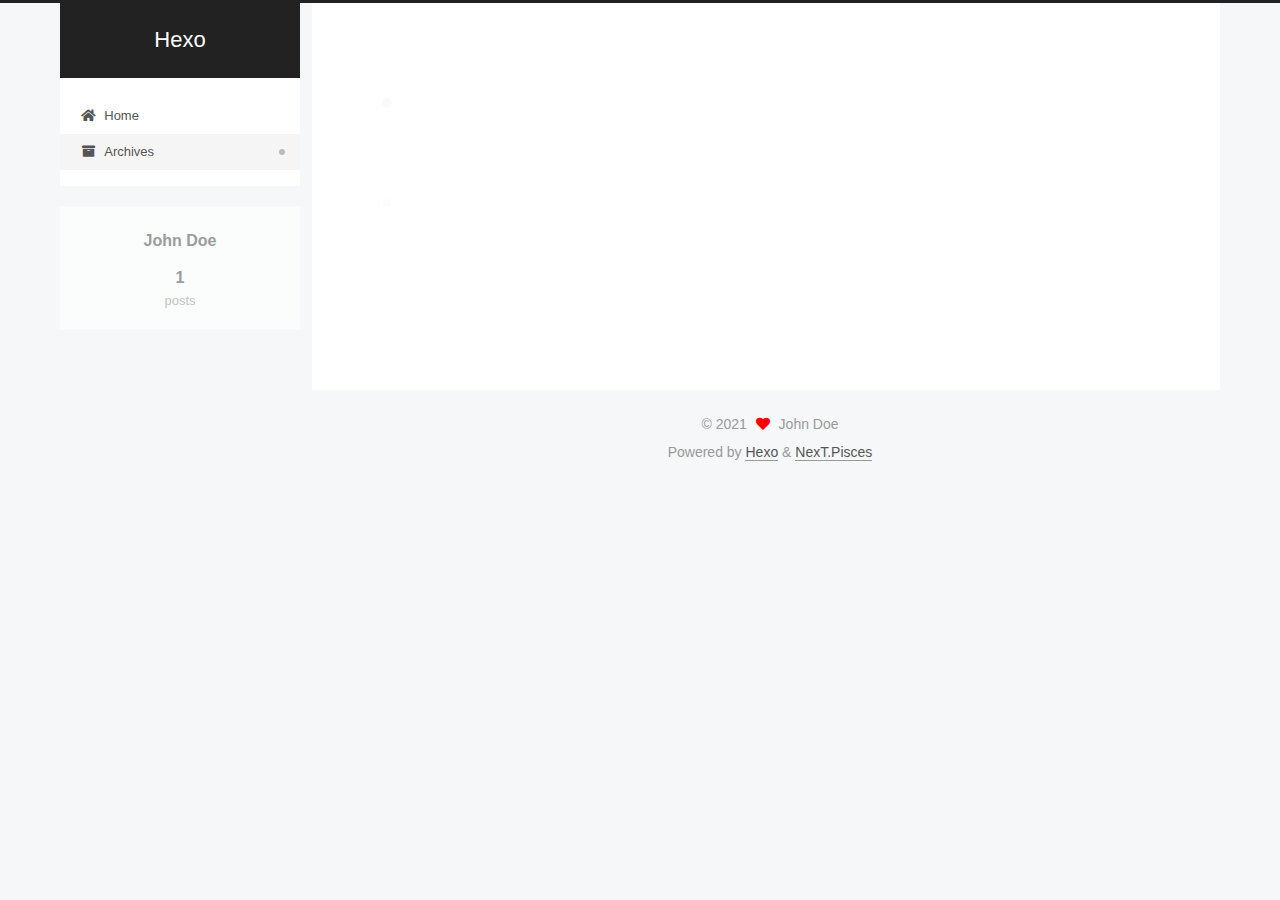
==== commit fa849883: "Site updated: 2021-11-07 18:08:48" ====
--- a/archives/index.html
+++ b/archives/index.html
@@ -1,5 +1,5 @@
 <!DOCTYPE html>
-<html lang="en">
+<html lang="zh-Hans">
 <head>
   <meta charset="UTF-8">
 <meta name="viewport" content="width=device-width, initial-scale=1, maximum-scale=2">
@@ -17,18 +17,18 @@
 
 <script id="hexo-configurations">
     var NexT = window.NexT || {};
-    var CONFIG = {"hostname":"example.com","root":"/","scheme":"Muse","version":"7.8.0","exturl":false,"sidebar":{"position":"left","display":"post","padding":18,"offset":12,"onmobile":false},"copycode":{"enable":false,"show_result":false,"style":null},"back2top":{"enable":true,"sidebar":false,"scrollpercent":false},"bookmark":{"enable":false,"color":"#222","save":"auto"},"fancybox":false,"mediumzoom":false,"lazyload":false,"pangu":false,"comments":{"style":"tabs","active":null,"storage":true,"lazyload":false,"nav":null},"algolia":{"hits":{"per_page":10},"labels":{"input_placeholder":"Search for Posts","hits_empty":"We didn't find any results for the search: ${query}","hits_stats":"${hits} results found in ${time} ms"}},"localsearch":{"enable":false,"trigger":"auto","top_n_per_article":1,"unescape":false,"preload":false},"motion":{"enable":true,"async":false,"transition":{"post_block":"fadeIn","post_header":"slideDownIn","post_body":"slideDownIn","coll_header":"slideLeftIn","sidebar":"slideUpIn"}}};
+    var CONFIG = {"hostname":"www.aire.love","root":"/","scheme":"Pisces","version":"7.8.0","exturl":false,"sidebar":{"position":"left","display":"post","padding":18,"offset":12,"onmobile":false},"copycode":{"enable":false,"show_result":false,"style":null},"back2top":{"enable":true,"sidebar":false,"scrollpercent":false},"bookmark":{"enable":false,"color":"#222","save":"auto"},"fancybox":false,"mediumzoom":false,"lazyload":false,"pangu":false,"comments":{"style":"tabs","active":null,"storage":true,"lazyload":false,"nav":null},"algolia":{"hits":{"per_page":10},"labels":{"input_placeholder":"Search for Posts","hits_empty":"We didn't find any results for the search: ${query}","hits_stats":"${hits} results found in ${time} ms"}},"localsearch":{"enable":false,"trigger":"auto","top_n_per_article":1,"unescape":false,"preload":false},"motion":{"enable":true,"async":false,"transition":{"post_block":"fadeIn","post_header":"slideDownIn","post_body":"slideDownIn","coll_header":"slideLeftIn","sidebar":"slideUpIn"}}};
   </script>
 
   <meta property="og:type" content="website">
 <meta property="og:title" content="Hexo">
-<meta property="og:url" content="http://example.com/archives/index.html">
+<meta property="og:url" content="http://www.aire.love/archives/index.html">
 <meta property="og:site_name" content="Hexo">
-<meta property="og:locale" content="en_US">
+<meta property="og:locale">
 <meta property="article:author" content="John Doe">
 <meta name="twitter:card" content="summary">
 
-<link rel="canonical" href="http://example.com/archives/">
+<link rel="canonical" href="http://www.aire.love/archives/">
 
 
 <script id="page-configurations">
@@ -37,7 +37,7 @@
     sidebar: "",
     isHome : false,
     isPost : false,
-    lang   : 'en'
+    lang   : 'zh-Hans'
   };
 </script>
 
@@ -282,7 +282,7 @@
   </span>
   <span class="author" itemprop="copyrightHolder">John Doe</span>
 </div>
-  <div class="powered-by">Powered by <a href="https://hexo.io/" class="theme-link" rel="noopener" target="_blank">Hexo</a> & <a href="https://muse.theme-next.org/" class="theme-link" rel="noopener" target="_blank">NexT.Muse</a>
+  <div class="powered-by">Powered by <a href="https://hexo.io/" class="theme-link" rel="noopener" target="_blank">Hexo</a> & <a href="https://pisces.theme-next.org/" class="theme-link" rel="noopener" target="_blank">NexT.Pisces</a>
   </div>
 
         
@@ -308,7 +308,7 @@
 <script src="/js/motion.js"></script>
 
 
-<script src="/js/schemes/muse.js"></script>
+<script src="/js/schemes/pisces.js"></script>
 
 
 <script src="/js/next-boot.js"></script>
--- a/css/main.css
+++ b/css/main.css
@@ -1,5 +1,5 @@
 :root {
-  --body-bg-color: #fff;
+  --body-bg-color: #f5f7f9;
   --content-bg-color: #fff;
   --card-bg-color: #f5f5f5;
   --text-color: #555;
@@ -11,11 +11,11 @@
   --table-row-odd-bg-color: #f9f9f9;
   --table-row-hover-bg-color: #f5f5f5;
   --menu-item-bg-color: #f5f5f5;
-  --btn-default-bg: #222;
-  --btn-default-color: #fff;
-  --btn-default-border-color: #222;
-  --btn-default-hover-bg: #fff;
-  --btn-default-hover-color: #222;
+  --btn-default-bg: #fff;
+  --btn-default-color: #555;
+  --btn-default-border-color: #555;
+  --btn-default-hover-bg: #222;
+  --btn-default-hover-color: #fff;
   --btn-default-hover-border-color: #222;
 }
 html {
@@ -314,7 +314,7 @@
 .btn {
   background: var(--btn-default-bg);
   border: 2px solid var(--btn-default-border-color);
-  border-radius: 0;
+  border-radius: 2px;
   color: var(--btn-default-color);
   display: inline-block;
   font-size: 0.875em;
@@ -921,16 +921,16 @@
 }
 .main-inner {
   margin: 0 auto;
-  width: 700px;
+  width: calc(100% - 20px);
 }
 @media (min-width: 1200px) {
   .main-inner {
-    width: 800px;
+    width: 1160px;
   }
 }
 @media (min-width: 1600px) {
   .main-inner {
-    width: 900px;
+    width: 73%;
   }
 }
 @media (max-width: 767px) {
@@ -943,16 +943,16 @@
 }
 .header-inner {
   margin: 0 auto;
-  width: 700px;
+  width: calc(100% - 20px);
 }
 @media (min-width: 1200px) {
   .header-inner {
-    width: 800px;
+    width: 1160px;
   }
 }
 @media (min-width: 1600px) {
   .header-inner {
-    width: 900px;
+    width: 73%;
   }
 }
 .site-brand-container {
@@ -991,7 +991,7 @@
   margin: 0;
 }
 .site-subtitle {
-  color: #999;
+  color: #ddd;
   font-size: 0.8125em;
   margin: 10px 0;
 }
@@ -1136,22 +1136,22 @@
   display: inline-block;
 }
 .site-author-image {
-  border: 2px solid #333;
+  border: 1px solid #eee;
   display: block;
   margin: 0 auto;
-  max-width: 96px;
+  max-width: 120px;
   padding: 2px;
 }
 .site-author-name {
-  color: #f5f5f5;
-  font-weight: normal;
-  margin: 5px 0 0;
+  color: var(--text-color);
+  font-weight: 600;
+  margin: 0;
   text-align: center;
 }
 .site-description {
   color: #999;
-  font-size: 1em;
-  margin-top: 5px;
+  font-size: 0.8125em;
+  margin-top: 0;
   text-align: center;
 }
 .links-of-author {
@@ -1168,7 +1168,7 @@
 }
 .links-of-author a::before,
 .links-of-author span.exturl::before {
-  background: #ff935b;
+  background: #b8e485;
   border-radius: 50%;
   content: ' ';
   display: inline-block;
@@ -1246,7 +1246,7 @@
 }
 .sidebar-nav li {
   border-bottom: 1px solid transparent;
-  color: #666;
+  color: var(--text-color);
   cursor: pointer;
   display: inline-block;
   font-size: 0.875em;
@@ -1255,14 +1255,14 @@
   margin-left: 10px;
 }
 .sidebar-nav li:hover {
-  color: #f5f5f5;
+  color: #fc6423;
 }
 .sidebar-nav .sidebar-nav-active {
-  border-bottom-color: #87daff;
-  color: #87daff;
+  border-bottom-color: #fc6423;
+  color: #fc6423;
 }
 .sidebar-nav .sidebar-nav-active:hover {
-  color: #87daff;
+  color: #fc6423;
 }
 .sidebar-panel {
   display: none;
@@ -1291,7 +1291,7 @@
   }
 }
 .sidebar-toggle:hover .toggle-line {
-  background: #87daff;
+  background: #fc6423;
 }
 .post-toc {
   font-size: 0.875em;
@@ -1330,14 +1330,14 @@
   display: block;
 }
 .post-toc .nav .active > a {
-  border-bottom-color: #87daff;
-  color: #87daff;
+  border-bottom-color: #fc6423;
+  color: #fc6423;
 }
 .post-toc .nav .active-current > a {
-  color: #87daff;
+  color: #fc6423;
 }
 .post-toc .nav .active-current > a:hover {
-  color: #87daff;
+  color: #fc6423;
 }
 .site-state {
   display: flex;
@@ -1352,20 +1352,20 @@
   padding: 0 15px;
 }
 .site-state-item:not(:first-child) {
-  border-left: 1px solid #333;
+  border-left: 1px solid #eee;
 }
 .site-state-item a {
   border-bottom: none;
 }
 .site-state-item-count {
   display: block;
-  font-size: 1.25em;
+  font-size: 1em;
   font-weight: 600;
   text-align: center;
 }
 .site-state-item-name {
-  color: inherit;
-  font-size: 0.875em;
+  color: #999;
+  font-size: 0.8125em;
 }
 .footer {
   color: #999;
@@ -1382,16 +1382,16 @@
   box-sizing: border-box;
   margin: 0 auto;
   text-align: center;
-  width: 700px;
+  width: calc(100% - 20px);
 }
 @media (min-width: 1200px) {
   .footer-inner {
-    width: 800px;
+    width: 1160px;
   }
 }
 @media (min-width: 1600px) {
   .footer-inner {
-    width: 900px;
+    width: 73%;
   }
 }
 .languages {
@@ -1489,7 +1489,7 @@
   color: #fff;
   cursor: pointer;
   left: 30px;
-  opacity: 1;
+  opacity: 0.6;
   padding: 0 6px;
   position: fixed;
   transition-property: bottom;
@@ -1500,10 +1500,10 @@
   display: none;
 }
 .back-to-top:hover {
-  color: #87daff;
+  color: #fc6423;
 }
 .back-to-top.back-to-top-on {
-  bottom: 19px;
+  bottom: 30px;
 }
 @media (max-width: 991px) {
   .back-to-top {
@@ -2141,151 +2141,301 @@
 .tag-cloud a:hover {
   color: var(--link-hover-color) !important;
 }
-@media (max-width: 767px) {
-  .header-inner,
-  .main-inner,
+.header {
+  margin: 0 auto;
+  position: relative;
+  width: calc(100% - 20px);
+}
+@media (min-width: 1200px) {
+  .header {
+    width: 1160px;
+  }
+}
+@media (min-width: 1600px) {
+  .header {
+    width: 73%;
+  }
+}
+@media (max-width: 991px) {
+  .header {
+    width: auto;
+  }
+}
+.header-inner {
+  background: var(--content-bg-color);
+  border-radius: initial;
+  box-shadow: initial;
+  overflow: hidden;
+  padding: 0;
+  position: absolute;
+  top: 0;
+  width: 240px;
+}
+@media (min-width: 1200px) {
+  .header-inner {
+    width: 240px;
+  }
+}
+@media (max-width: 991px) {
+  .header-inner {
+    border-radius: initial;
+    position: relative;
+    width: auto;
+  }
+}
+.main-inner {
+  align-items: flex-start;
+  display: flex;
+  justify-content: space-between;
+  flex-direction: row-reverse;
+}
+@media (max-width: 991px) {
+  .main-inner {
+    width: auto;
+  }
+}
+.content-wrap {
+  background: var(--content-bg-color);
+  border-radius: initial;
+  box-shadow: initial;
+  box-sizing: border-box;
+  padding: 40px;
+  width: calc(100% - 252px);
+}
+@media (max-width: 991px) {
+  .content-wrap {
+    border-radius: initial;
+    padding: 20px;
+    width: 100%;
+  }
+}
+.footer-inner {
+  padding-left: 260px;
+}
+.back-to-top {
+  left: auto;
+  right: 30px;
+}
+@media (max-width: 991px) {
+  .back-to-top {
+    right: 20px;
+  }
+}
+@media (max-width: 991px) {
   .footer-inner {
+    padding-left: 0;
+    padding-right: 0;
     width: auto;
   }
 }
-.header-inner {
-  padding-top: 100px;
-}
-@media (max-width: 767px) {
-  .header-inner {
-    padding-top: 50px;
-  }
-}
-.main-inner {
-  padding-bottom: 60px;
-}
-.content {
-  padding-top: 70px;
-}
-@media (max-width: 767px) {
-  .content {
-    padding-top: 35px;
-  }
-}
-embed {
+.site-brand-container {
+  background: #222;
+}
+@media (max-width: 991px) {
+  .site-brand-container {
+    box-shadow: 0 0 16px rgba(0,0,0,0.5);
+  }
+}
+.site-meta {
+  padding: 20px 0;
+}
+.brand {
+  padding: 0;
+}
+.site-subtitle {
+  margin: 10px 10px 0;
+}
+.custom-logo-image {
+  margin-top: 20px;
+}
+@media (max-width: 991px) {
+  .custom-logo-image {
+    display: none;
+  }
+}
+@media (min-width: 768px) and (max-width: 991px) {
+  .site-nav-toggle,
+  .site-nav-right {
+    display: flex;
+    flex-direction: column;
+    justify-content: center;
+  }
+}
+.site-nav-toggle .toggle,
+.site-nav-right .toggle {
+  color: #fff;
+}
+.site-nav-toggle .toggle .toggle-line,
+.site-nav-right .toggle .toggle-line {
+  background: #fff;
+}
+@media (min-width: 768px) and (max-width: 991px) {
+  .site-nav {
+    display: none;
+  }
+}
+.menu .menu-item {
   display: block;
-  margin: 0 auto 25px auto;
-}
-.custom-logo .site-meta-headline {
-  text-align: center;
-}
-.custom-logo .site-title {
-  color: #222;
-  margin: 10px auto 0;
-}
-.custom-logo .site-title a {
-  border: 0;
-}
-.custom-logo-image {
-  background: #fff;
-  margin: 0 auto;
-  max-width: 150px;
-  padding: 5px;
-}
-.brand {
-  background: var(--btn-default-bg);
-}
-@media (max-width: 767px) {
-  .site-nav {
-    border-bottom: 1px solid #ddd;
-    border-top: 1px solid #ddd;
-    left: 0;
-    margin: 0;
-    padding: 0;
-    width: 100%;
-  }
-}
-@media (max-width: 767px) {
-  .menu {
-    text-align: left;
-  }
-}
-.menu-item-active a,
-.menu .menu-item a:hover,
-.menu .menu-item span.exturl:hover {
-  background: transparent;
-  border-bottom: 1px solid var(--link-hover-color) !important;
-}
-@media (max-width: 767px) {
-  .menu-item-active a,
-  .menu .menu-item a:hover,
-  .menu .menu-item span.exturl:hover {
-    border-bottom: 1px dotted #ddd !important;
-  }
-}
-@media (max-width: 767px) {
-  .menu .menu-item {
-    margin: 0 10px;
-  }
+  margin: 0;
 }
 .menu .menu-item a,
 .menu .menu-item span.exturl {
-  border-bottom: 1px solid transparent;
-}
-@media (max-width: 767px) {
-  .menu .menu-item a,
-  .menu .menu-item span.exturl {
-    padding: 5px 10px;
-  }
-}
-@media (min-width: 768px) {
-  .menu .menu-item .fa,
-  .menu .menu-item .fab,
-  .menu .menu-item .far,
-  .menu .menu-item .fas {
-    display: block;
-    line-height: 2;
-    margin-right: 0;
-    width: 100%;
+  padding: 5px 20px;
+  position: relative;
+  text-align: left;
+  transition-property: background-color;
+}
+@media (max-width: 991px) {
+  .menu .menu-item.menu-item-search {
+    display: none;
   }
 }
 .menu .menu-item .badge {
-  background: #eee;
-  padding: 1px 4px;
+  background: #ccc;
+  border-radius: 10px;
+  color: #fff;
+  float: right;
+  padding: 2px 5px;
+  text-shadow: 1px 1px 0 rgba(0,0,0,0.1);
+  vertical-align: middle;
+}
+.main-menu .menu-item-active a::after {
+  background: #bbb;
+  border-radius: 50%;
+  content: ' ';
+  height: 6px;
+  margin-top: -3px;
+  position: absolute;
+  right: 15px;
+  top: 50%;
+  width: 6px;
 }
 .sub-menu {
-  margin: 10px 0;
+  background: var(--content-bg-color);
+  border-bottom: 1px solid #ddd;
+  margin: 0;
+  padding: 6px 0;
 }
 .sub-menu .menu-item {
   display: inline-block;
 }
+.sub-menu .menu-item a,
+.sub-menu .menu-item span.exturl {
+  background: transparent;
+  margin: 5px 10px;
+  padding: initial;
+}
+.sub-menu .menu-item a:hover,
+.sub-menu .menu-item span.exturl:hover {
+  background: transparent;
+  color: #fc6423;
+}
+.sub-menu .menu-item-active a {
+  border-bottom-color: #fc6423;
+  color: #fc6423;
+}
+.sub-menu .menu-item-active a:hover {
+  border-bottom-color: #fc6423;
+}
 .sidebar {
-  left: -320px;
-}
-.sidebar.sidebar-active {
-  left: 0;
-}
-.sidebar {
-  width: 320px;
-  z-index: 1200;
-  transition-delay: 0s;
-  transition-duration: 0.2s;
-  transition-timing-function: ease-out;
-}
-.sidebar a,
-.sidebar span.exturl {
-  border-bottom-color: #555;
-  color: #999;
-}
-.sidebar a:hover,
-.sidebar span.exturl:hover {
-  border-bottom-color: #eee;
-  color: #eee;
-}
-.links-of-blogroll-item {
-  padding: 2px 10px;
-}
-.links-of-blogroll-item a,
-.links-of-blogroll-item span.exturl {
+  background: var(--body-bg-color);
+  box-shadow: none;
+  margin-top: 100%;
+  position: static;
+  width: 240px;
+}
+@media (max-width: 991px) {
+  .sidebar {
+    display: none;
+  }
+}
+.sidebar-toggle {
+  display: none;
+}
+.sidebar-inner {
+  background: var(--content-bg-color);
+  border-radius: initial;
+  box-shadow: initial;
+  box-sizing: border-box;
+  color: var(--text-color);
+  width: 240px;
+  opacity: 0;
+}
+.sidebar-inner.affix {
+  position: fixed;
+  top: 12px;
+}
+.sidebar-inner.affix-bottom {
+  position: absolute;
+}
+.site-state-item {
+  padding: 0 10px;
+}
+.sidebar-button {
+  border-bottom: 1px dotted #ccc;
+  border-top: 1px dotted #ccc;
+  margin-top: 10px;
+  text-align: center;
+}
+.sidebar-button a {
+  border: 0;
+  color: #fc6423;
+  display: block;
+}
+.sidebar-button a:hover {
+  background: none;
+  border: 0;
+  color: #e34603;
+}
+.sidebar-button a:hover .fa,
+.sidebar-button a:hover .fab,
+.sidebar-button a:hover .far,
+.sidebar-button a:hover .fas {
+  color: #e34603;
+}
+.links-of-author {
+  display: flex;
+  flex-wrap: wrap;
+  margin-top: 10px;
+  justify-content: center;
+}
+.links-of-author-item {
+  margin: 5px 0 0;
+  width: 50%;
+}
+.links-of-author-item a,
+.links-of-author-item span.exturl {
   box-sizing: border-box;
   display: inline-block;
-  max-width: 280px;
+  margin-bottom: 0;
+  margin-right: 0;
+  max-width: 216px;
   overflow: hidden;
+  padding: 0 5px;
   text-overflow: ellipsis;
   white-space: nowrap;
 }
+.links-of-author-item a,
+.links-of-author-item span.exturl {
+  border-bottom: none;
+  display: block;
+  text-decoration: none;
+}
+.links-of-author-item a::before,
+.links-of-author-item span.exturl::before {
+  display: none;
+}
+.links-of-author-item a:hover,
+.links-of-author-item span.exturl:hover {
+  background: var(--body-bg-color);
+  border-radius: 4px;
+}
+.links-of-author-item .fa,
+.links-of-author-item .fab,
+.links-of-author-item .far,
+.links-of-author-item .fas {
+  margin-right: 2px;
+}
+.links-of-blogroll-item {
+  padding: 0;
+}
